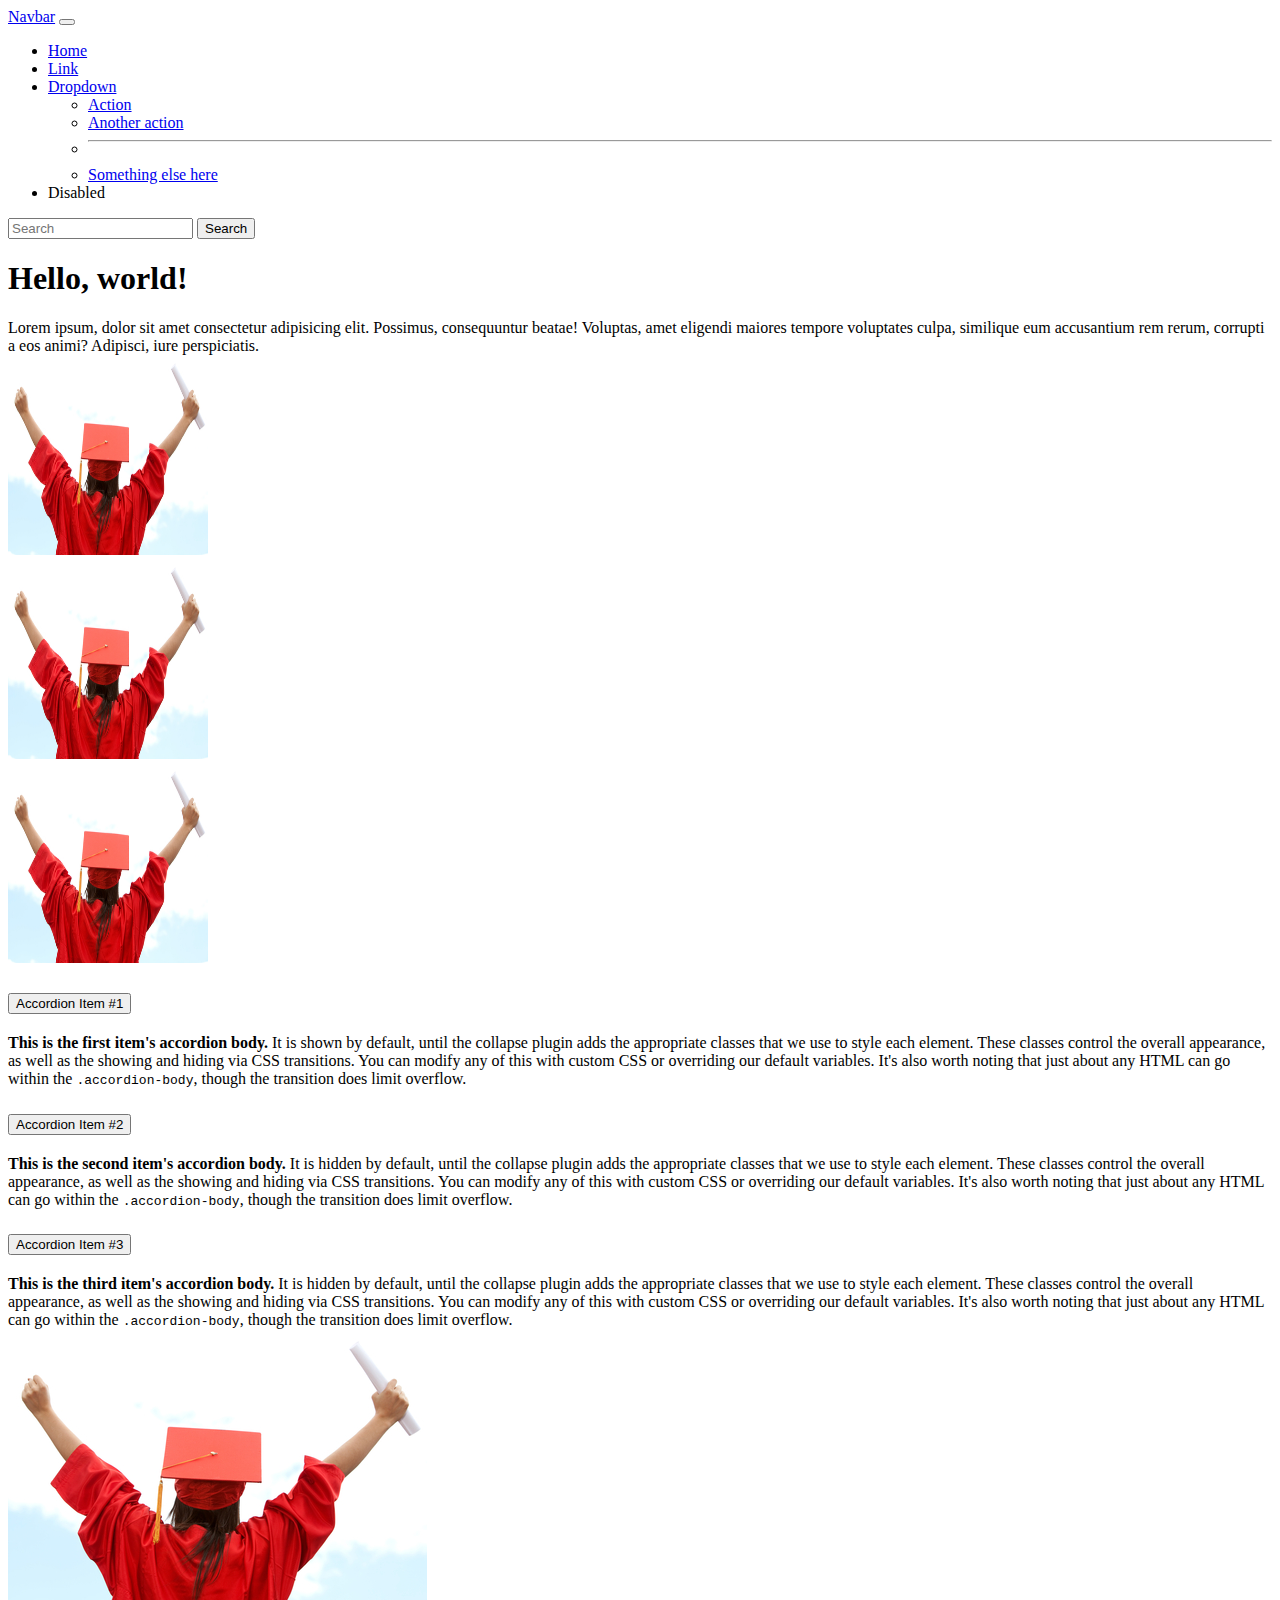
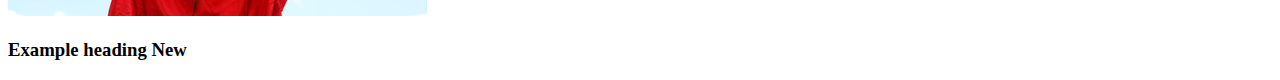
==== index.html @ 0ee02dbe "First bootstrap commit" ====
<!DOCTYPE html>
<html lang="en">
  <head>
    <meta charset="utf-8" />
    <link rel="stylesheet" href="/css/style.css" />
    <meta name="viewport" content="width=device-width, initial-scale=1" />
    <title>Bootstrap demo</title>
    <link
      href="https://cdn.jsdelivr.net/npm/bootstrap@5.3.0-alpha1/dist/css/bootstrap.min.css"
      rel="stylesheet"
      integrity="sha384-GLhlTQ8iRABdZLl6O3oVMWSktQOp6b7In1Zl3/Jr59b6EGGoI1aFkw7cmDA6j6gD"
      crossorigin="anonymous"
    />
  </head>
  <body>
    <nav class="navbar navbar-expand-lg bg-body-tertiary">
      <div class="container-fluid">
        <a class="navbar-brand" href="#">Navbar</a>
        <button
          class="navbar-toggler"
          type="button"
          data-bs-toggle="collapse"
          data-bs-target="#navbarSupportedContent"
          aria-controls="navbarSupportedContent"
          aria-expanded="false"
          aria-label="Toggle navigation"
        >
          <span class="navbar-toggler-icon"></span>
        </button>
        <div class="collapse navbar-collapse" id="navbarSupportedContent">
          <ul class="navbar-nav me-auto mb-2 mb-lg-0">
            <li class="nav-item">
              <a class="nav-link active" aria-current="page" href="#">Home</a>
            </li>
            <li class="nav-item">
              <a class="nav-link" href="#">Link</a>
            </li>
            <li class="nav-item dropdown">
              <a
                class="nav-link dropdown-toggle"
                href="#"
                role="button"
                data-bs-toggle="dropdown"
                aria-expanded="false"
              >
                Dropdown
              </a>
              <ul class="dropdown-menu">
                <li><a class="dropdown-item" href="#">Action</a></li>
                <li><a class="dropdown-item" href="#">Another action</a></li>
                <li><hr class="dropdown-divider" /></li>
                <li>
                  <a class="dropdown-item" href="#">Something else here</a>
                </li>
              </ul>
            </li>
            <li class="nav-item">
              <a class="nav-link disabled">Disabled</a>
            </li>
          </ul>
          <form class="d-flex" role="search">
            <input
              class="form-control me-2"
              type="search"
              placeholder="Search"
              aria-label="Search"
            />
            <button class="btn btn-outline-success" type="submit">
              Search
            </button>
          </form>
        </div>
      </div>
    </nav>
    <div class="container-fluid sm-4">
      <h1>Hello, world!</h1>
      Lorem ipsum, dolor sit amet consectetur adipisicing elit. Possimus,
      consequuntur beatae! Voluptas, amet eligendi maiores tempore voluptates
      culpa, similique eum accusantium rem rerum, corrupti a eos animi?
      Adipisci, iure perspiciatis.
    </div>

    <div class="container text-center">
      <div class="row">
        <div class="col">
          <img
            src="/images/academic-success.jpg"
            alt=""
            width="200px"
            height="200px"
          />
        </div>
        <div class="col">
          <img
            src="/images/academic-success.jpg"
            alt=""
            width="200px"
            height="200px"
          />
        </div>
        <div class="col">
          <img
            src="/images/academic-success.jpg"
            alt=""
            width="200px"
            height="200px"
          />
        </div>
      </div>
    </div>

    <div class="container">
      <div class="row">
        <div class="col">
          <div class="accordion" id="accordionExample">
            <div class="accordion-item">
              <h2 class="accordion-header" id="headingOne">
                <button
                  class="accordion-button"
                  type="button"
                  data-bs-toggle="collapse"
                  data-bs-target="#collapseOne"
                  aria-expanded="true"
                  aria-controls="collapseOne"
                >
                  Accordion Item #1
                </button>
              </h2>
              <div
                id="collapseOne"
                class="accordion-collapse collapse show"
                aria-labelledby="headingOne"
                data-bs-parent="#accordionExample"
              >
                <div class="accordion-body">
                  <strong>This is the first item's accordion body.</strong> It
                  is shown by default, until the collapse plugin adds the
                  appropriate classes that we use to style each element. These
                  classes control the overall appearance, as well as the showing
                  and hiding via CSS transitions. You can modify any of this
                  with custom CSS or overriding our default variables. It's also
                  worth noting that just about any HTML can go within the
                  <code>.accordion-body</code>, though the transition does limit
                  overflow.
                </div>
              </div>
            </div>
            <div class="accordion-item">
              <h2 class="accordion-header" id="headingTwo">
                <button
                  class="accordion-button collapsed"
                  type="button"
                  data-bs-toggle="collapse"
                  data-bs-target="#collapseTwo"
                  aria-expanded="false"
                  aria-controls="collapseTwo"
                >
                  Accordion Item #2
                </button>
              </h2>
              <div
                id="collapseTwo"
                class="accordion-collapse collapse"
                aria-labelledby="headingTwo"
                data-bs-parent="#accordionExample"
              >
                <div class="accordion-body">
                  <strong>This is the second item's accordion body.</strong> It
                  is hidden by default, until the collapse plugin adds the
                  appropriate classes that we use to style each element. These
                  classes control the overall appearance, as well as the showing
                  and hiding via CSS transitions. You can modify any of this
                  with custom CSS or overriding our default variables. It's also
                  worth noting that just about any HTML can go within the
                  <code>.accordion-body</code>, though the transition does limit
                  overflow.
                </div>
              </div>
            </div>
            <div class="accordion-item">
              <h2 class="accordion-header" id="headingThree">
                <button
                  class="accordion-button collapsed"
                  type="button"
                  data-bs-toggle="collapse"
                  data-bs-target="#collapseThree"
                  aria-expanded="false"
                  aria-controls="collapseThree"
                >
                  Accordion Item #3
                </button>
              </h2>
              <div
                id="collapseThree"
                class="accordion-collapse collapse"
                aria-labelledby="headingThree"
                data-bs-parent="#accordionExample"
              >
                <div class="accordion-body">
                  <strong>This is the third item's accordion body.</strong> It
                  is hidden by default, until the collapse plugin adds the
                  appropriate classes that we use to style each element. These
                  classes control the overall appearance, as well as the showing
                  and hiding via CSS transitions. You can modify any of this
                  with custom CSS or overriding our default variables. It's also
                  worth noting that just about any HTML can go within the
                  <code>.accordion-body</code>, though the transition does limit
                  overflow.
                </div>
              </div>
            </div>
          </div>
        </div>
        <div class="col">
          <img src="/images/academic-success.jpg" alt="" />
        </div>
      </div>
    </div>

    <div class="container-fluid">
      <h3>Example heading <span class="badge bg-secondary">New</span></h3>
    </div>

    <script
      src="https://cdn.jsdelivr.net/npm/bootstrap@5.3.0-alpha1/dist/js/bootstrap.bundle.min.js"
      integrity="sha384-w76AqPfDkMBDXo30jS1Sgez6pr3x5MlQ1ZAGC+nuZB+EYdgRZgiwxhTBTkF7CXvN"
      crossorigin="anonymous"
    ></script>
  </body>
</html>
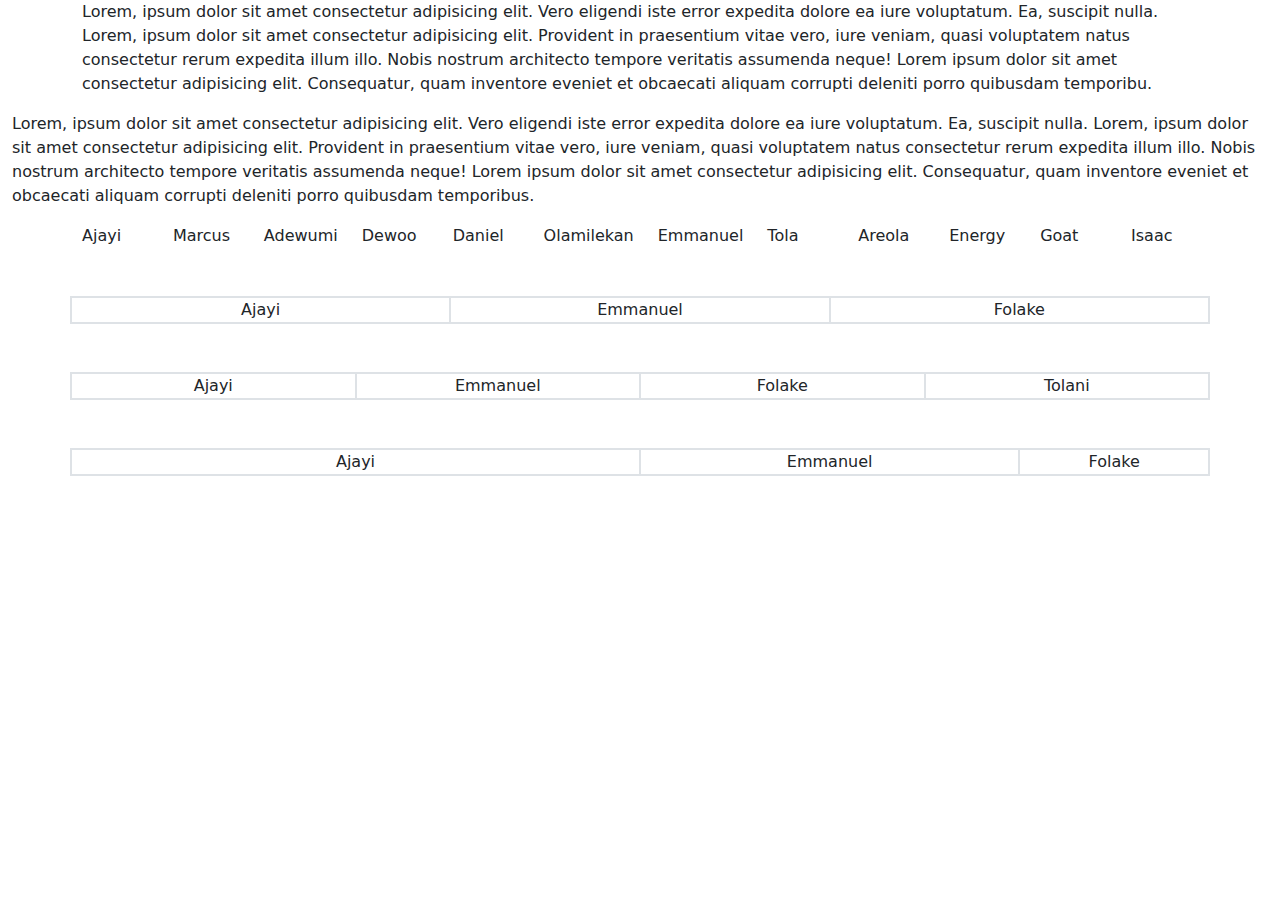
==== commit 56026608: "class exercise review" ====
--- a/index.html
+++ b/index.html
@@ -1,230 +1,78 @@
-<!DOCTYPE html>
-<html lang="en">
-  <head>
-    <meta charset="utf-8" />
-    <link rel="stylesheet" href="/css/style.css" />
-    <meta name="viewport" content="width=device-width, initial-scale=1" />
-    <title>Bootstrap demo</title>
-    <link
-      href="https://cdn.jsdelivr.net/npm/bootstrap@5.3.0-alpha1/dist/css/bootstrap.min.css"
-      rel="stylesheet"
-      integrity="sha384-GLhlTQ8iRABdZLl6O3oVMWSktQOp6b7In1Zl3/Jr59b6EGGoI1aFkw7cmDA6j6gD"
-      crossorigin="anonymous"
-    />
-  </head>
-  <body>
-    <nav class="navbar navbar-expand-lg bg-body-tertiary">
-      <div class="container-fluid">
-        <a class="navbar-brand" href="#">Navbar</a>
-        <button
-          class="navbar-toggler"
-          type="button"
-          data-bs-toggle="collapse"
-          data-bs-target="#navbarSupportedContent"
-          aria-controls="navbarSupportedContent"
-          aria-expanded="false"
-          aria-label="Toggle navigation"
-        >
-          <span class="navbar-toggler-icon"></span>
-        </button>
-        <div class="collapse navbar-collapse" id="navbarSupportedContent">
-          <ul class="navbar-nav me-auto mb-2 mb-lg-0">
-            <li class="nav-item">
-              <a class="nav-link active" aria-current="page" href="#">Home</a>
-            </li>
-            <li class="nav-item">
-              <a class="nav-link" href="#">Link</a>
-            </li>
-            <li class="nav-item dropdown">
-              <a
-                class="nav-link dropdown-toggle"
-                href="#"
-                role="button"
-                data-bs-toggle="dropdown"
-                aria-expanded="false"
-              >
-                Dropdown
-              </a>
-              <ul class="dropdown-menu">
-                <li><a class="dropdown-item" href="#">Action</a></li>
-                <li><a class="dropdown-item" href="#">Another action</a></li>
-                <li><hr class="dropdown-divider" /></li>
-                <li>
-                  <a class="dropdown-item" href="#">Something else here</a>
-                </li>
-              </ul>
-            </li>
-            <li class="nav-item">
-              <a class="nav-link disabled">Disabled</a>
-            </li>
-          </ul>
-          <form class="d-flex" role="search">
-            <input
-              class="form-control me-2"
-              type="search"
-              placeholder="Search"
-              aria-label="Search"
-            />
-            <button class="btn btn-outline-success" type="submit">
-              Search
-            </button>
-          </form>
-        </div>
-      </div>
-    </nav>
-    <div class="container-fluid sm-4">
-      <h1>Hello, world!</h1>
-      Lorem ipsum, dolor sit amet consectetur adipisicing elit. Possimus,
-      consequuntur beatae! Voluptas, amet eligendi maiores tempore voluptates
-      culpa, similique eum accusantium rem rerum, corrupti a eos animi?
-      Adipisci, iure perspiciatis.
-    </div>
-
-    <div class="container text-center">
-      <div class="row">
-        <div class="col">
-          <img
-            src="/images/academic-success.jpg"
-            alt=""
-            width="200px"
-            height="200px"
-          />
-        </div>
-        <div class="col">
-          <img
-            src="/images/academic-success.jpg"
-            alt=""
-            width="200px"
-            height="200px"
-          />
-        </div>
-        <div class="col">
-          <img
-            src="/images/academic-success.jpg"
-            alt=""
-            width="200px"
-            height="200px"
-          />
-        </div>
-      </div>
-    </div>
-
-    <div class="container">
-      <div class="row">
-        <div class="col">
-          <div class="accordion" id="accordionExample">
-            <div class="accordion-item">
-              <h2 class="accordion-header" id="headingOne">
-                <button
-                  class="accordion-button"
-                  type="button"
-                  data-bs-toggle="collapse"
-                  data-bs-target="#collapseOne"
-                  aria-expanded="true"
-                  aria-controls="collapseOne"
-                >
-                  Accordion Item #1
-                </button>
-              </h2>
-              <div
-                id="collapseOne"
-                class="accordion-collapse collapse show"
-                aria-labelledby="headingOne"
-                data-bs-parent="#accordionExample"
-              >
-                <div class="accordion-body">
-                  <strong>This is the first item's accordion body.</strong> It
-                  is shown by default, until the collapse plugin adds the
-                  appropriate classes that we use to style each element. These
-                  classes control the overall appearance, as well as the showing
-                  and hiding via CSS transitions. You can modify any of this
-                  with custom CSS or overriding our default variables. It's also
-                  worth noting that just about any HTML can go within the
-                  <code>.accordion-body</code>, though the transition does limit
-                  overflow.
-                </div>
-              </div>
-            </div>
-            <div class="accordion-item">
-              <h2 class="accordion-header" id="headingTwo">
-                <button
-                  class="accordion-button collapsed"
-                  type="button"
-                  data-bs-toggle="collapse"
-                  data-bs-target="#collapseTwo"
-                  aria-expanded="false"
-                  aria-controls="collapseTwo"
-                >
-                  Accordion Item #2
-                </button>
-              </h2>
-              <div
-                id="collapseTwo"
-                class="accordion-collapse collapse"
-                aria-labelledby="headingTwo"
-                data-bs-parent="#accordionExample"
-              >
-                <div class="accordion-body">
-                  <strong>This is the second item's accordion body.</strong> It
-                  is hidden by default, until the collapse plugin adds the
-                  appropriate classes that we use to style each element. These
-                  classes control the overall appearance, as well as the showing
-                  and hiding via CSS transitions. You can modify any of this
-                  with custom CSS or overriding our default variables. It's also
-                  worth noting that just about any HTML can go within the
-                  <code>.accordion-body</code>, though the transition does limit
-                  overflow.
-                </div>
-              </div>
-            </div>
-            <div class="accordion-item">
-              <h2 class="accordion-header" id="headingThree">
-                <button
-                  class="accordion-button collapsed"
-                  type="button"
-                  data-bs-toggle="collapse"
-                  data-bs-target="#collapseThree"
-                  aria-expanded="false"
-                  aria-controls="collapseThree"
-                >
-                  Accordion Item #3
-                </button>
-              </h2>
-              <div
-                id="collapseThree"
-                class="accordion-collapse collapse"
-                aria-labelledby="headingThree"
-                data-bs-parent="#accordionExample"
-              >
-                <div class="accordion-body">
-                  <strong>This is the third item's accordion body.</strong> It
-                  is hidden by default, until the collapse plugin adds the
-                  appropriate classes that we use to style each element. These
-                  classes control the overall appearance, as well as the showing
-                  and hiding via CSS transitions. You can modify any of this
-                  with custom CSS or overriding our default variables. It's also
-                  worth noting that just about any HTML can go within the
-                  <code>.accordion-body</code>, though the transition does limit
-                  overflow.
-                </div>
-              </div>
-            </div>
-          </div>
-        </div>
-        <div class="col">
-          <img src="/images/academic-success.jpg" alt="" />
-        </div>
-      </div>
-    </div>
-
-    <div class="container-fluid">
-      <h3>Example heading <span class="badge bg-secondary">New</span></h3>
-    </div>
-
-    <script
-      src="https://cdn.jsdelivr.net/npm/bootstrap@5.3.0-alpha1/dist/js/bootstrap.bundle.min.js"
-      integrity="sha384-w76AqPfDkMBDXo30jS1Sgez6pr3x5MlQ1ZAGC+nuZB+EYdgRZgiwxhTBTkF7CXvN"
-      crossorigin="anonymous"
-    ></script>
-  </body>
-</html>
+<!DOCTYPE html>
+<html lang="en">
+  <head>
+    <meta charset="UTF-8" />
+    <meta http-equiv="X-UA-Compatible" content="IE=edge" />
+    <meta name="viewport" content="width=device-width, initial-scale=1.0" />
+    <link rel="stylesheet" href="/css/bootstrap.min.css" />
+    <title>Document</title>
+  </head>
+  <body>
+    <div class="container">
+      <p>
+        Lorem, ipsum dolor sit amet consectetur adipisicing elit. Vero eligendi
+        iste error expedita dolore ea iure voluptatum. Ea, suscipit nulla.
+        Lorem, ipsum dolor sit amet consectetur adipisicing elit. Provident in
+        praesentium vitae vero, iure veniam, quasi voluptatem natus consectetur
+        rerum expedita illum illo. Nobis nostrum architecto tempore veritatis
+        assumenda neque! Lorem ipsum dolor sit amet consectetur adipisicing
+        elit. Consequatur, quam inventore eveniet et obcaecati aliquam corrupti
+        deleniti porro quibusdam temporibu.
+      </p>
+    </div>
+    <div class="container-fluid">
+      <p>
+        Lorem, ipsum dolor sit amet consectetur adipisicing elit. Vero eligendi
+        iste error expedita dolore ea iure voluptatum. Ea, suscipit nulla.
+        Lorem, ipsum dolor sit amet consectetur adipisicing elit. Provident in
+        praesentium vitae vero, iure veniam, quasi voluptatem natus consectetur
+        rerum expedita illum illo. Nobis nostrum architecto tempore veritatis
+        assumenda neque! Lorem ipsum dolor sit amet consectetur adipisicing
+        elit. Consequatur, quam inventore eveniet et obcaecati aliquam corrupti
+        deleniti porro quibusdam temporibus.
+      </p>
+    </div>
+
+    <div class="container">
+      <div class="row">
+        <div class="col">Ajayi</div>
+        <div class="col">Marcus</div>
+        <div class="col">Adewumi</div>
+        <div class="col">Dewoo</div>
+        <div class="col">Daniel</div>
+        <div class="col">Olamilekan</div>
+        <div class="col">Emmanuel</div>
+        <div class="col">Tola</div>
+        <div class="col">Areola</div>
+        <div class="col">Energy</div>
+        <div class="col">Goat</div>
+        <div class="col">Isaac</div>
+      </div>
+    </div>
+
+    <div class="container">
+      <div class="row mt-5 text-center border">
+        <div class="col-4 border">Ajayi</div>
+        <div class="col-4 border">Emmanuel</div>
+        <div class="col-4 border">Folake</div>
+      </div>
+    </div>
+    <div class="container">
+      <div class="row mt-5 text-center border">
+        <div class="col-3 border">Ajayi</div>
+        <div class="col-3 border">Emmanuel</div>
+        <div class="col-3 border">Folake</div>
+        <div class="col-3 border">Tolani</div>
+      </div>
+    </div>
+    <div class="container">
+      <div class="row mt-5 text-center border">
+        <div class="col-6 border">Ajayi</div>
+        <div class="col-4 border">Emmanuel</div>
+        <div class="col-2 border">Folake</div>
+      </div>
+    </div>
+
+    <script src="/js/bootstrap.min.js"></script>
+  </body>
+</html>
